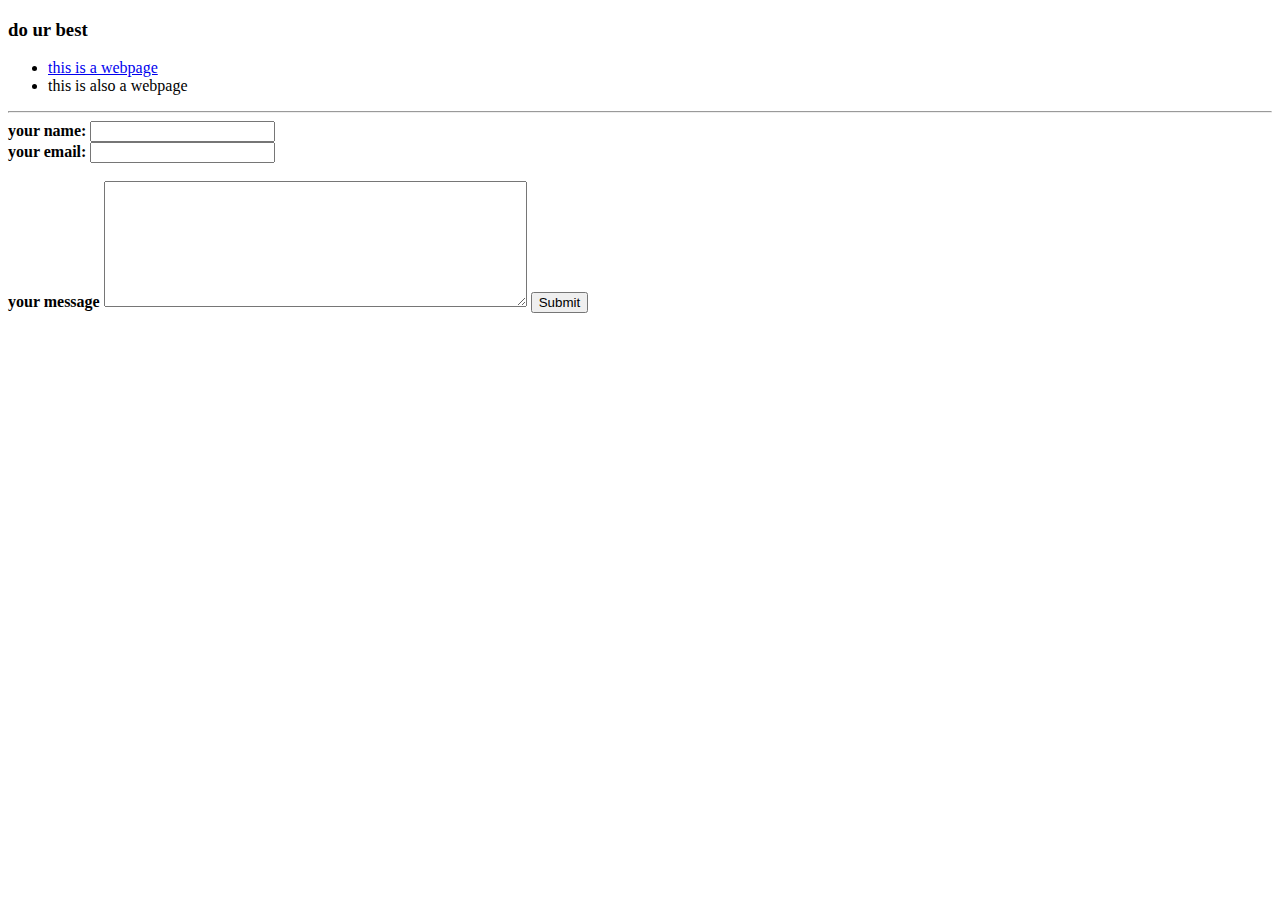
==== do ur best.html @ 8c59c133 "add a few files to "my first website"" ====
<!DOCTYPE html>
<html>
    <head>
        <title>do ur best </title>

    </head>
    <body>
        <h3>do ur best</h3>
        <ul>
            <li> <a href="https://docs.emmet.io/cheat-sheet/">this is a webpage</a></li>
            <li>this is also a webpage</li>
        </ul>
        
        <hr>
        <form action="mailto:do ur best@gmail.com" method="post"  enctype="text/plain">
            <label> <strong>your name:</strong></label>
            <input type="text" name="yourname">
            <br>
            <label><strong>your email:</strong></label>
            <input type="email" name="youremail">
            <br>
            <br>
            <label><strong>your message</strong></label>
            <textarea name="your message" rows="8" cols="50"></textarea>
            <input type="submit">
        </form>


    </body>
</html>
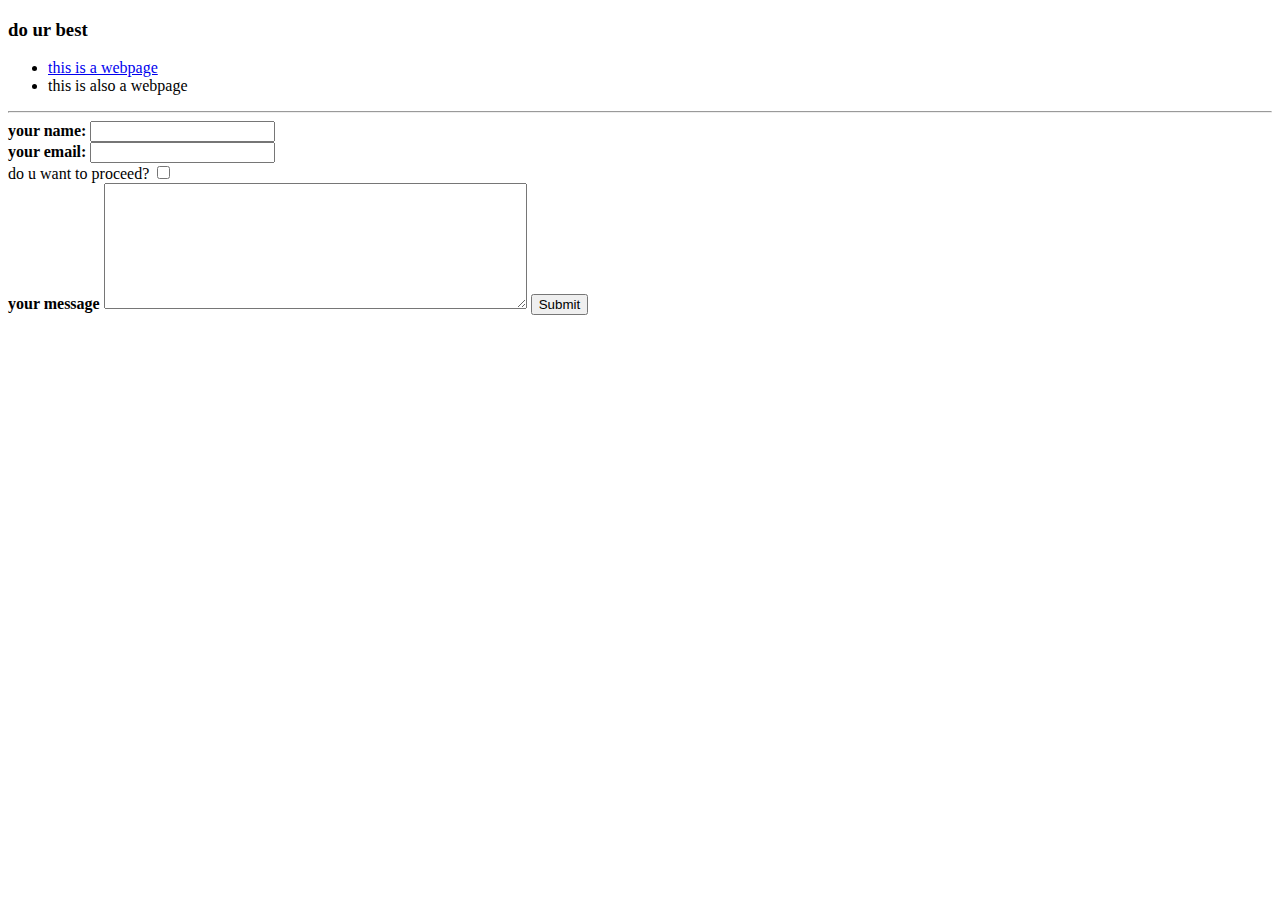
==== commit f0d88fb4: "Add files via upload" ====
--- a/do ur best.html
+++ b/do ur best.html
@@ -2,6 +2,7 @@
 <html>
     <head>
         <title>do ur best </title>
+        <link rel="stylesheet" href="/FeedbackHub/style.css">
 
     </head>
     <body>
@@ -19,6 +20,8 @@
             <label><strong>your email:</strong></label>
             <input type="email" name="youremail">
             <br>
+            <label>do u want to proceed?</label>
+            <input type="checkbox">
             <br>
             <label><strong>your message</strong></label>
             <textarea name="your message" rows="8" cols="50"></textarea>
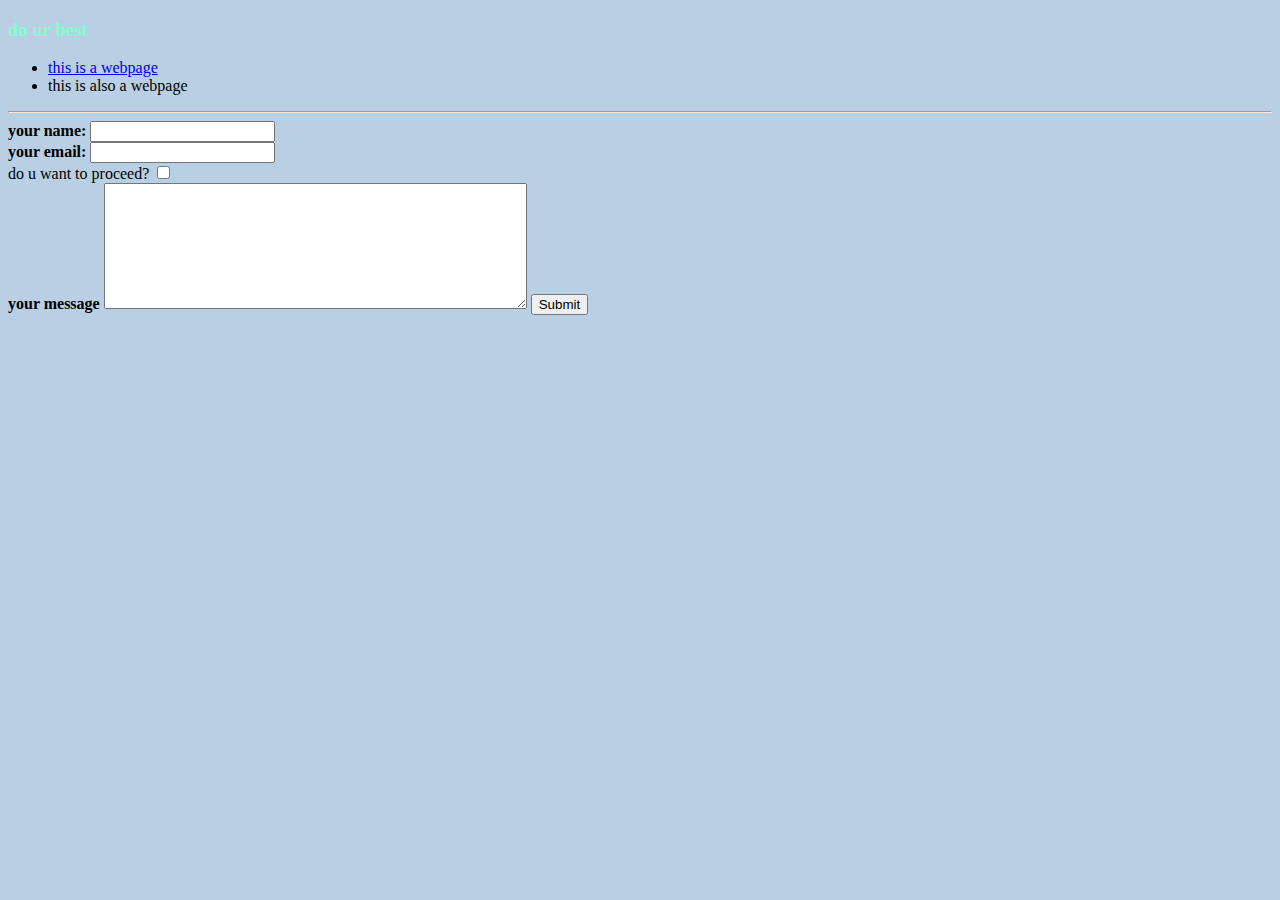
==== commit db57e763: "Add files via upload" ====
--- a/do ur best.html
+++ b/do ur best.html
@@ -2,7 +2,7 @@
 <html>
     <head>
         <title>do ur best </title>
-        <link rel="stylesheet" href="/FeedbackHub/style.css">
+        <link rel="stylesheet" href="style.css">
 
     </head>
     <body>
--- a/style.css
+++ b/style.css
@@ -0,0 +1,12 @@
+body{
+    background-color: rgb(185, 207, 227);
+}
+hr{
+    border-color: antiquewhite;
+}
+h1,h2,h3{
+    color: aquamarine;
+}
+input{
+    accent-color: rgb(68, 241, 108);
+}